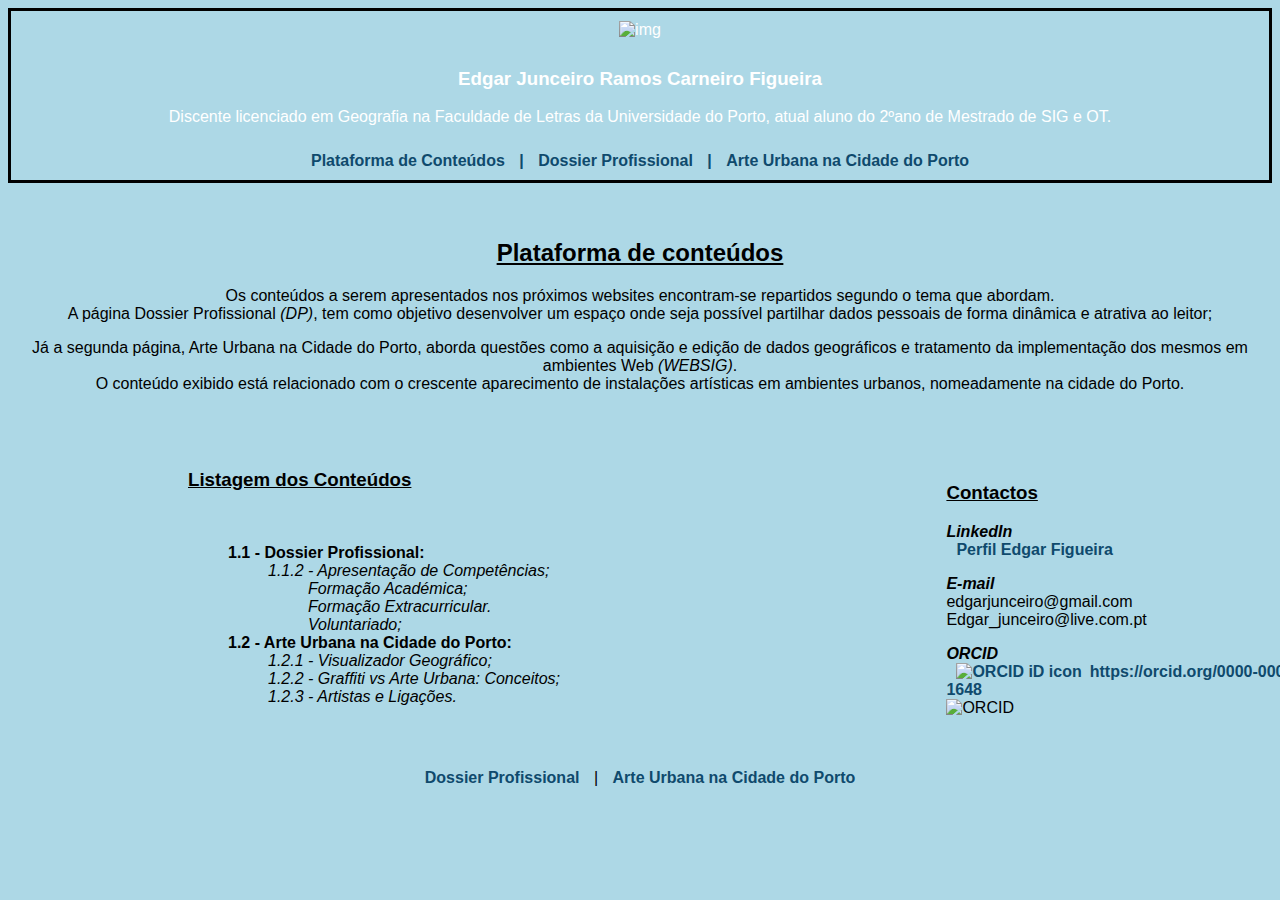
==== index.html @ 149808f2 "Add files via upload" ====
<!DOCTYPE html>
<html lang="pt">
    <head>
        <title>Plataforma de Conteúdos - 1</title>
        <meta charset="utf-8"> 
        <link rel="stylesheet" type="text/css" href="index.css"/>
        
        
    </head>

    <body>
        
        

        <section>
            <div class="headerprinc">
                <img src="img/edga4.jpg" width="150" height="200" alt="img">
            
                <h3>Edgar Junceiro Ramos Carneiro Figueira </h3>
                <p>Discente licenciado em Geografia na Faculdade de Letras da Universidade do Porto, atual aluno do 2ºano de Mestrado de SIG e OT.</p>

                <nav>
            <a href="index.html" target="blank">Plataforma de Conteúdos</a> |
            <a href= "dossier_pro.html" target="blank">Dossier Profissional</a> |
            <a href= "vi_geo.html" target="blank">Arte Urbana na Cidade do Porto</a>

        </nav>
            </div>
        </section>
        
        <br>
        <br>
        
        
        
        
            <article id="plataforma">
                <h2>Plataforma de conteúdos</h2>
                <p>Os conteúdos a serem apresentados nos próximos websites encontram-se repartidos segundo o tema que abordam.<br>
                A página Dossier Profissional <em>(DP)</em>, tem como objetivo desenvolver um espaço onde seja possível partilhar dados pessoais de forma dinâmica e atrativa ao leitor;<br></p>
                <p>Já a segunda página, Arte Urbana na Cidade do Porto, aborda questões como a aquisição e edição de dados geográficos e tratamento da implementação dos mesmos em ambientes Web <em>(WEBSIG)</em>.
                <br>O conteúdo exibido está relacionado com o crescente aparecimento de instalações artísticas em ambientes urbanos, nomeadamente na cidade do Porto. 
                </p>
                <br>
                
            </article>
            <section id="conteudos">

                <h3>Listagem dos Conteúdos</h3>
                <br>
                
                        <ul>
                            <li><strong>1.1 - Dossier Profissional:</strong>
                                <ul>
                                    <li><em>1.1.2 - Apresentação de Competências;</em>
                                        <ul>
                                            <li><em>Formação Académica;</em></li>
                                            <li><em>Formação Extracurricular.</em></li>
                                            <li><em>Voluntariado;</em></li>
                                        </ul>
                                    </li>
                                    </ul>
                                </li>
                            
                            <li><strong>1.2 - Arte Urbana na Cidade do Porto:</strong>
                                <ul>
                                    <li><em>1.2.1 - Visualizador Geográfico;</em></li>
                                    <li><em>1.2.2 - Graffiti vs Arte Urbana: Conceitos;</em></li>
                                    <li><em>1.2.3 - Artistas e Ligações.</em></li>
                                </ul>
                            </li>
                        </ul>
                    </li>
                </ul>
            </section>
        
        <br>
        <br>

        

        <section id="contactos">
            <h3>Contactos</h3>
            <ul>
                <li><strong><em>LinkedIn</em></strong>
                <ul>
                        <li>
                            <a href ="https://www.linkedin.com/in/edgar-figueira-75b4061a4" target="blank">Perfil Edgar Figueira</a>
                        </li>
                    </ul>
                </li>
            </ul>
            <ul>
                <li><strong><em>E-mail</em></strong>
                    <ul>
                        <li>edgarjunceiro@gmail.com</li>
                        
                        <li>Edgar_junceiro@live.com.pt</li>
                    </ul>
                </li>
            </ul>

            <ul>
                <li><strong><em>ORCID</em></strong>
                    <ul>
                        <li>
                            <div itemscope itemtype="https://schema.org/Person"><a itemprop="sameAs" content="https://orcid.org/0000-0001-9567-1648" href="https://orcid.org/0000-0001-9567-1648" target="orcid.widget" rel="me noopener noreferrer" style="vertical-align:top;">
                            <img src="https://orcid.org/sites/default/files/images/orcid_16x16.png" style="width:1em;margin-right:.5em;" alt="ORCID iD icon">https://orcid.org/0000-0001-9567-1648</a></div>
                        </li>
                        
                        <li>
                            <img src="img/ORCID.png" width="70" height="70" alt="ORCID"></li>
                    </ul>
                </li>
            </ul>
            
            
        </section>
        <br>
        <br>

        
        <article id="nav2">
                    
            <a href= "dossier_pro.html" target="blank">Dossier Profissional</a> |
            <a href= "vi_geo.html" target="blank">Arte Urbana na Cidade do Porto</a>
       
        </article>
        
    </body>
</html>
---- index.css ----
body{
    background-color:lightblue;
    font-family: Arial, Helvetica, sans-serif;
    


}
.headerprinc{
    background-image: url("img/funto2.jpg");
    text-align: center;
    color:white;
    border:3px solid black;
    
}



.headerprinc img {
    padding:10px;
    border-style: 3px solid black;
}

.headerprinc nav,a {
    text-decoration:none;
    padding:10px;

    
    
    text-align: center;
    color:rgb(15, 74, 109);
    font-weight: bold;
}

#plataforma{
    text-align:center;
    
}

#plataforma h2{
    text-decoration: underline  black solid;
}

#nav2{ 
    text-align: center;
}

ul, li {
    list-style-type: none;
}

#contactos{
    
    
    width:45%;
    top:0%;
    padding-top: 0%;
    margin-left:800px;

    
}

#contactos h3{
    text-decoration: underline  black solid;
}
#conteudos{
    width: 60% ;
    float:left;
    padding-top:23px;
    padding-left:180px;
    
}

#conteudos h3{
    text-decoration: underline  black solid;
}
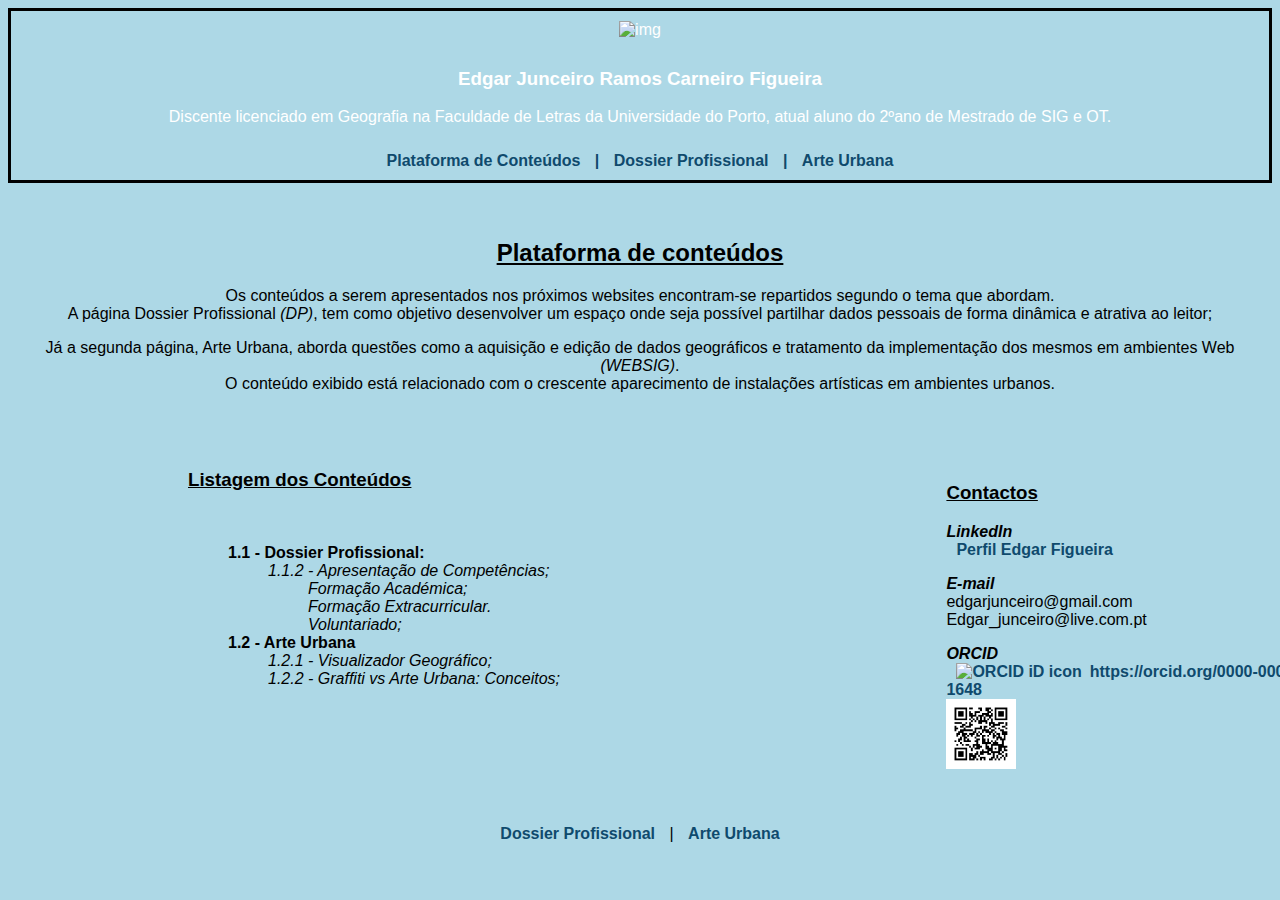
==== commit bd659341: "Update index.html" ====
--- a/index.html
+++ b/index.html
@@ -22,7 +22,7 @@
                 <nav>
             <a href="index.html" target="blank">Plataforma de Conteúdos</a> |
             <a href= "dossier_pro.html" target="blank">Dossier Profissional</a> |
-            <a href= "vi_geo.html" target="blank">Arte Urbana na Cidade do Porto</a>
+            <a href= "vi_geo.html" target="blank">Arte Urbana</a>
 
         </nav>
             </div>
@@ -38,8 +38,8 @@
                 <h2>Plataforma de conteúdos</h2>
                 <p>Os conteúdos a serem apresentados nos próximos websites encontram-se repartidos segundo o tema que abordam.<br>
                 A página Dossier Profissional <em>(DP)</em>, tem como objetivo desenvolver um espaço onde seja possível partilhar dados pessoais de forma dinâmica e atrativa ao leitor;<br></p>
-                <p>Já a segunda página, Arte Urbana na Cidade do Porto, aborda questões como a aquisição e edição de dados geográficos e tratamento da implementação dos mesmos em ambientes Web <em>(WEBSIG)</em>.
-                <br>O conteúdo exibido está relacionado com o crescente aparecimento de instalações artísticas em ambientes urbanos, nomeadamente na cidade do Porto. 
+                <p>Já a segunda página, Arte Urbana, aborda questões como a aquisição e edição de dados geográficos e tratamento da implementação dos mesmos em ambientes Web <em>(WEBSIG)</em>.
+                <br>O conteúdo exibido está relacionado com o crescente aparecimento de instalações artísticas em ambientes urbanos. 
                 </p>
                 <br>
                 
@@ -62,11 +62,10 @@
                                     </ul>
                                 </li>
                             
-                            <li><strong>1.2 - Arte Urbana na Cidade do Porto:</strong>
+                            <li><strong>1.2 - Arte Urbana</strong>
                                 <ul>
                                     <li><em>1.2.1 - Visualizador Geográfico;</em></li>
                                     <li><em>1.2.2 - Graffiti vs Arte Urbana: Conceitos;</em></li>
-                                    <li><em>1.2.3 - Artistas e Ligações.</em></li>
                                 </ul>
                             </li>
                         </ul>
@@ -123,9 +122,9 @@
         <article id="nav2">
                     
             <a href= "dossier_pro.html" target="blank">Dossier Profissional</a> |
-            <a href= "vi_geo.html" target="blank">Arte Urbana na Cidade do Porto</a>
+            <a href= "vi_geo.html" target="blank">Arte Urbana</a>
        
         </article>
         
     </body>
-</html>+</html>
--- a/index.css
+++ b/index.css
@@ -23,9 +23,6 @@
 .headerprinc nav,a {
     text-decoration:none;
     padding:10px;
-
-    
-    
     text-align: center;
     color:rgb(15, 74, 109);
     font-weight: bold;
